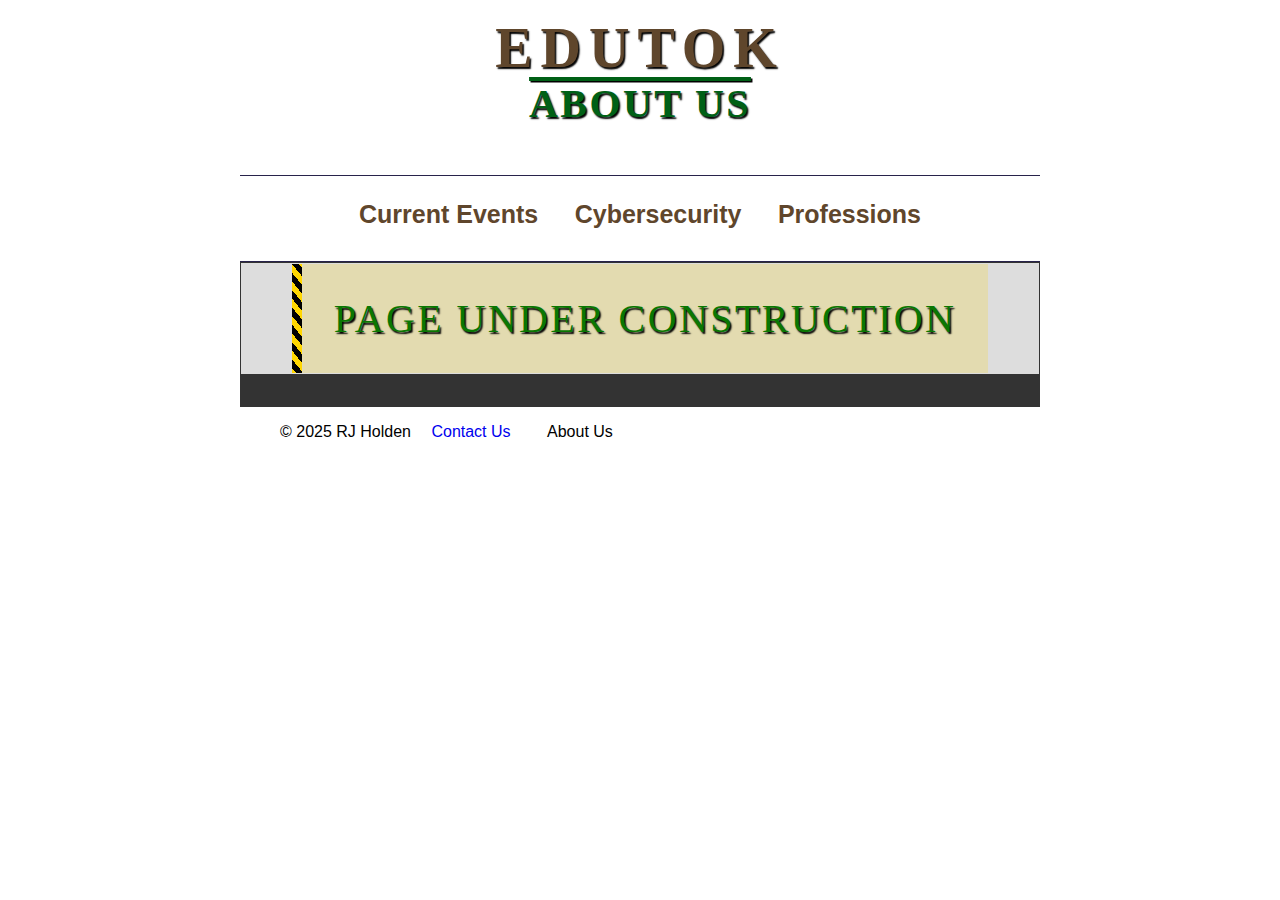
==== about/index.html @ 071f700c "Lots of placeholder stuff" ====
<!DOCTYPE html>
<html lang="en">

<head>
    <meta charset="utf-8">
    <meta name="viewport" content="width=device-width, initial-scale=1.0">
    <meta name="author" content="RJ Hofer">
    <title>EduTok | About Us</title>
    <link href="css/style.css" rel="stylesheet" type="text/css">
</head>


<body id="top">
    <header>
        <h1>
            <a href="../../EduTok/index.html" class="homepage">EduTok</a>
        </h1>
        <h3><b>
                About Us
            </b>
        </h3>
    </header>

    <nav>
        <div class="dropdown1">
            <a class="dropbtn1">Current Events</a>
            <div class="dropdown-content1">
                <a href="../cali-wildfires/index.html">California Wildfires</a>
                <a href="#">To be added</a>
            </div>
        </div>
        <div class="dropdown2">
            <a class="dropbtn2">Cybersecurity</a>
            <div class="dropdown-content2">
                <a href="../social-engineering/index.html">Social Engineering</a>
                <a href="#">To be added</a>
            </div>
        </div>
        <div class="dropdown3">
            <a class="dropbtn3">Professions</a>
            <div class="dropdown-content3">
                <a href="../healthcare/index.html">Healthcare</a>
                <a href="../food-service/index.html">Food Service</a>
                <a href="..freelancers/index.html">Freelancers</a>
            </div>
        </div>
        <p>
        </p>
    </nav>


    <main>
        <h2><span class="construction">Page Under Construction</h2></span>
    </main>

    <footer>
        <p class="copyright">
            &copy; 2025 RJ Holden</a>
            <a href="../contact/index.html">Contact Us</a>
            <a class="you-are-here">About Us</a>
        </p>
    </footer>

</body>



</html>
---- about/css/style.css ----
/* Imported Typeface Files */

@font-face {
    font-family:Lato;
    src: url(../fonts/lato-regular.ttf);
    font-style:normal;
    font-weight:normal;
}
@font-face {

    font-family:Alfa Slab One;
    src: url(../fonts/alfa-slab-one-regular.ttf);
    font-style:normal;
    font-weight:normal;
}


/* Root */

html {
    font-size:16px;
}


/* Body & Main  */


.dropbtn1 {
    color:rgb(95, 70, 44);
    padding: 16px;
    font-size: 25px;
    margin-top: 0.25rem;
    text-align: center;
    font-weight: 700;
}
.dropdown1 {
    position: relative;
    display: inline-block;
}

.dropdown-content1 {
    display: none;
    position: absolute;
    background-color: white;
    min-width: 160px;
    box-shadow: 0px 8px 16px 0px rgba(0,0,0,0.2);
    z-index: 1;
}

.dropdown-content1 a {
    color: black;
    font-size: 20px;
    text-decoration: none;
    display: block;
    padding: 16px 16px 16px 16px;

}

.dropdown-content1 a:hover {background-color: rgba(6, 116, 50, 0.5)}
.dropdown1:hover .dropdown-content1 {display: block;}
.dropdown1:hover .dropbtn1 {background-color: rgba(86, 53, 0, 0.15);} 

.dropbtn2 {
    color:rgb(95, 70, 44);
    padding: 16px;
    font-size: 25px;
    margin-top: 0.50rem;
    text-align: center;
    font-weight: 700;
}
.dropdown2 {
    position: relative;
    display: inline-block;
}

.dropdown-content2 {
    display: none;
    position: absolute;
    overflow:auto;
    width:100%;
    background-color: white;
    min-width: 160px;
    box-shadow: 0px 8px 16px 0px rgba(0,0,0,0.2);
    z-index: 1;
}

.dropdown-content2 a {
    color: black;
    font-size: 20px;
    text-decoration: none;
    display: block;
    padding: 16px 16px 16px 16px;

}

.dropdown-content2 a:hover {background-color: rgba(6, 116, 50, 0.5);}
.dropdown2:hover .dropdown-content2 {display: block;}
.dropdown2:hover .dropbtn2 {
    background-color: rgba(86, 53, 0, 0.15);
} 

.dropbtn3 {
    color:rgb(95, 70, 44);
    padding: 16px;
    font-size: 25px;
    margin-top: 0.25rem;
    text-align: center;
    font-weight: 700;
}
.dropdown3 {
    position: relative;
    display: inline-block;
}

.dropdown-content3 {
    display: none;
    position: absolute;
    background-color: white;
    min-width: 160px;
    box-shadow: 0px 8px 16px 0px rgba(0,0,0,0.2);
    z-index: 1;
    overflow:auto;
    width:100%;
}

.dropdown-content3 a {
    color: black;
    font-size: 20px;
    text-decoration: none;
    display: block;
    padding: 16px 16px 16px 16px;
}

.dropdown-content3 a:hover {background-color: rgba(6, 116, 50, 0.5);}
.dropdown3:hover .dropdown-content3 {display:block;}
.dropdown3:hover .dropbtn3 {background-color: rgba(86, 53, 0, 0.15);} 

body {
    font-family:Lato, Arial, sans-serif;
    font-size:1rem;
    padding:1rem;
    min-width:39rem;
    max-width:50rem;
    margin:0 auto;
}
main {
    background-color:#ddd;
    background-image:url(../images/.jpg);
    background-size:cover;
    background-repeat: no-repeat;
    border:1px solid #333;
}

nav {
    margin-top: 3rem;
    border-top: 1px solid #28234b;
    border-bottom: 1px solid #28234b;
    text-align: center;
    font-weight: 700;
}
nav a {
    display: inline-block;
    padding: 1.25rem 2rem;
    font-size: 1.5rem;
    font-family: 'lato', Arial, sans-serif;
    color: rgb(36, 42, 48);
    text-decoration: none;
}
h1 {
    text-transform: uppercase;
    font-size:3.5rem;
    margin: 0;
    padding: 0.25rem 0.25rem -0.01rem 0.25rem;
    letter-spacing: .5rem;
    color:rgb(95, 70, 44);
    text-shadow:.09375rem .09375rem .09375rem #000;
    font-family:'Alfa Slab One', Garamond, serif;
    text-align:center;
}

h2 {
    text-transform: uppercase;
    text-align:center;
    font-size:2.5rem;
    margin: 0;
    letter-spacing:0.15rem;
    color:rgb(10, 119, 2);
    text-shadow:.09375rem .09375rem .09375rem #000;
    font-weight:normal;
    font-family:'Alfa Slab One', Garamond, serif;
    text-align:center;
    padding:2rem 2rem 2rem 2rem;
}

h3 {
    text-transform: uppercase;
    text-align:center;
    text-decoration: overline;
    font-size:2.5rem;
    margin: 0;
    letter-spacing: 0.15rem;
    color:rgb(0, 96, 22);
    text-shadow:.09375rem .09375rem .09375rem #000;
    font-family:'Alfa Slab One', Garamond, serif;
    font-weight:normal;
}

h4 {
    text-transform: uppercase;
    text-align:center;
    font-size:1.5rem;
    margin: 0;
    letter-spacing: 0.25rem;
    color:darkred;
    text-shadow:.09375rem .09375rem .09375rem #000;
    font-family:'Alfa Slab One', Garamond, serif;
    padding-bottom:1.125rem;
    font-weight:normal;
    span {
        padding-top:0;
        padding-bottom:0;
        padding-left:0.5rem;
        padding-right:0.5rem;
    }
}
.construction 
{
--yellow: 255, 215, 0;
background:rgba(var(--yellow), 0.2);
border-left-width: 10px;
border-left-style: solid;
border-image: repeating-linear-gradient(
45deg,
black,
black 5px,
rgba(var(--yellow)) 5px,
rgba(var(--yellow)) 10px) 
10;
padding:2rem 2rem 2rem 2rem;
}

h5 {
    text-align:center;
    font-size:1rem;
    margin-top: 0.25;
    padding:0.5rem;
    color:#FFF;
    background-color:#333;
    text-shadow:.09375rem .09375rem .09375rem #000;
    padding-bottom:1.125rem;
    font-weight:normal;
}
/* Section & Paragraph */

section {
    margin-top:0.5rem;
}

p {
    font-weight:normal;
    margin-top:1rem;
    margin-bottom:1rem;
    margin-left:auto;
    margin-right:auto;
    padding-top:0;
    padding-bottom:0;
    padding-left:1rem;
    padding-right:1rem;
    width:90%;
    text-align:left;
}

/* Image & Figure */



/* Footer */

footer {
    padding:0rem;
    border-top: 2rem solid #333;
}

.copyright {
    font-weight:normal;
    margin-top:1rem;
    margin-bottom:1rem;
    margin-left:auto;
    margin-right:auto;
    padding-top:0;
    padding-bottom:0;
    padding-left:1rem;
    padding-right:1rem;
    width:90%;
    text-align:left;
}

.copyright a 
{
    font-weight:normal;
    margin-top:1rem;
    margin-bottom:1rem;
    margin-left:auto;
    margin-right:auto;
    padding-top:0;
    padding-bottom:0;
    padding-left:1rem;
    padding-right:1rem;
    width:90%;
    text-align:left;
    text-decoration: none;
}
.copyright a:hover {color:#3e8e41;}
.return a:hover {
    color: #3e8e41 !important;
    text-decoration: none;
}
a.you-are-here
{
text-decoration:none;
}
a.you-are-here:hover 
{
    text-decoration:none;
    color:#000;
}

a.homepage 
{
    text-decoration:none;
    color:rgb(95, 70, 44);
}
a.homepage:hover
{
    text-decoration:none;
    color:#000;
}
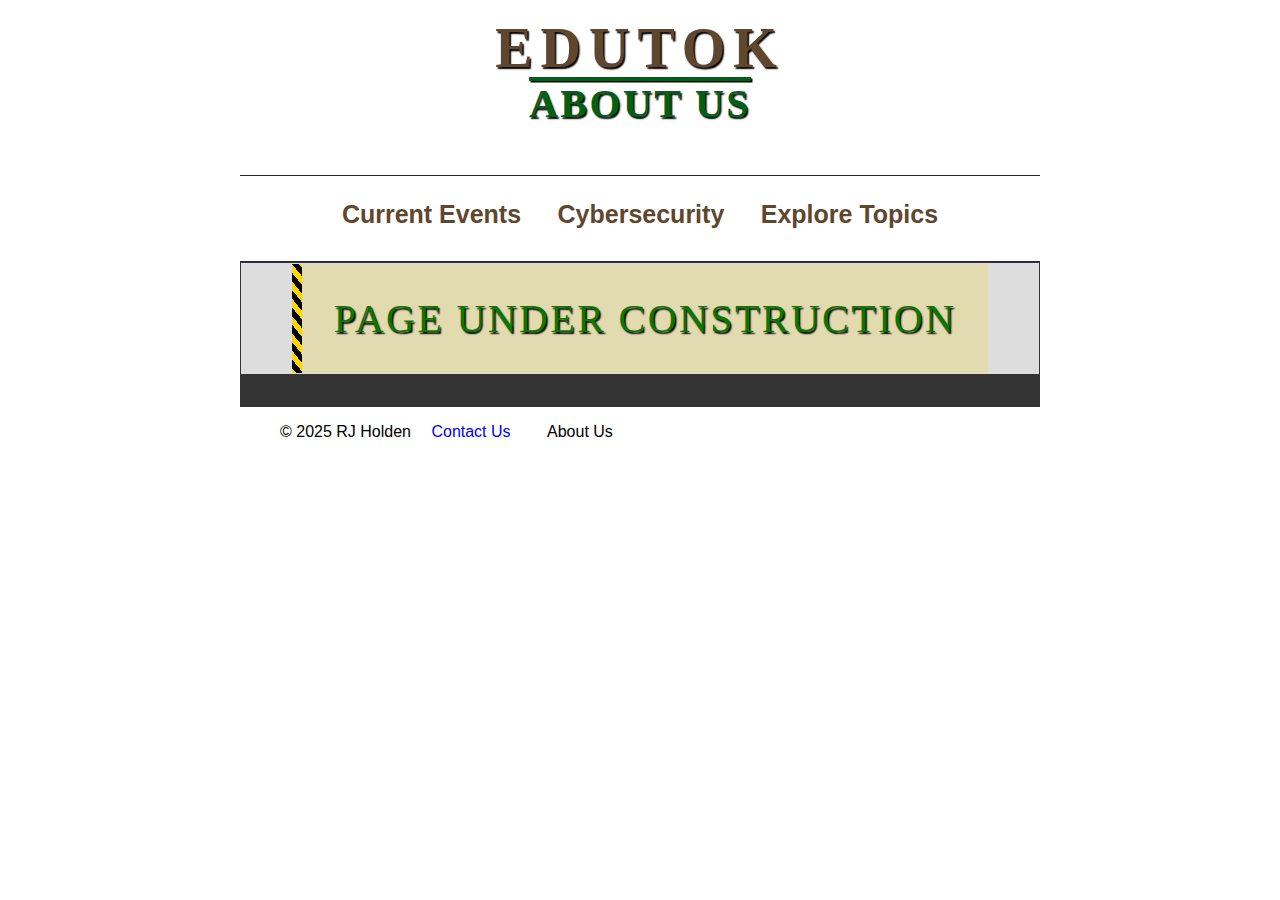
==== commit 8d76b1d5: "Changed names, fixed links" ====
--- a/about/index.html
+++ b/about/index.html
@@ -13,7 +13,7 @@
 <body id="top">
     <header>
         <h1>
-            <a href="../../EduTok/index.html" class="homepage">EduTok</a>
+            <a href="../../team4backupsite/index.html" class="homepage">EduTok</a>
         </h1>
         <h3><b>
                 About Us
@@ -37,7 +37,7 @@
             </div>
         </div>
         <div class="dropdown3">
-            <a class="dropbtn3">Professions</a>
+            <a class="dropbtn3">Explore Topics</a>
             <div class="dropdown-content3">
                 <a href="../healthcare/index.html">Healthcare</a>
                 <a href="../food-service/index.html">Food Service</a>
